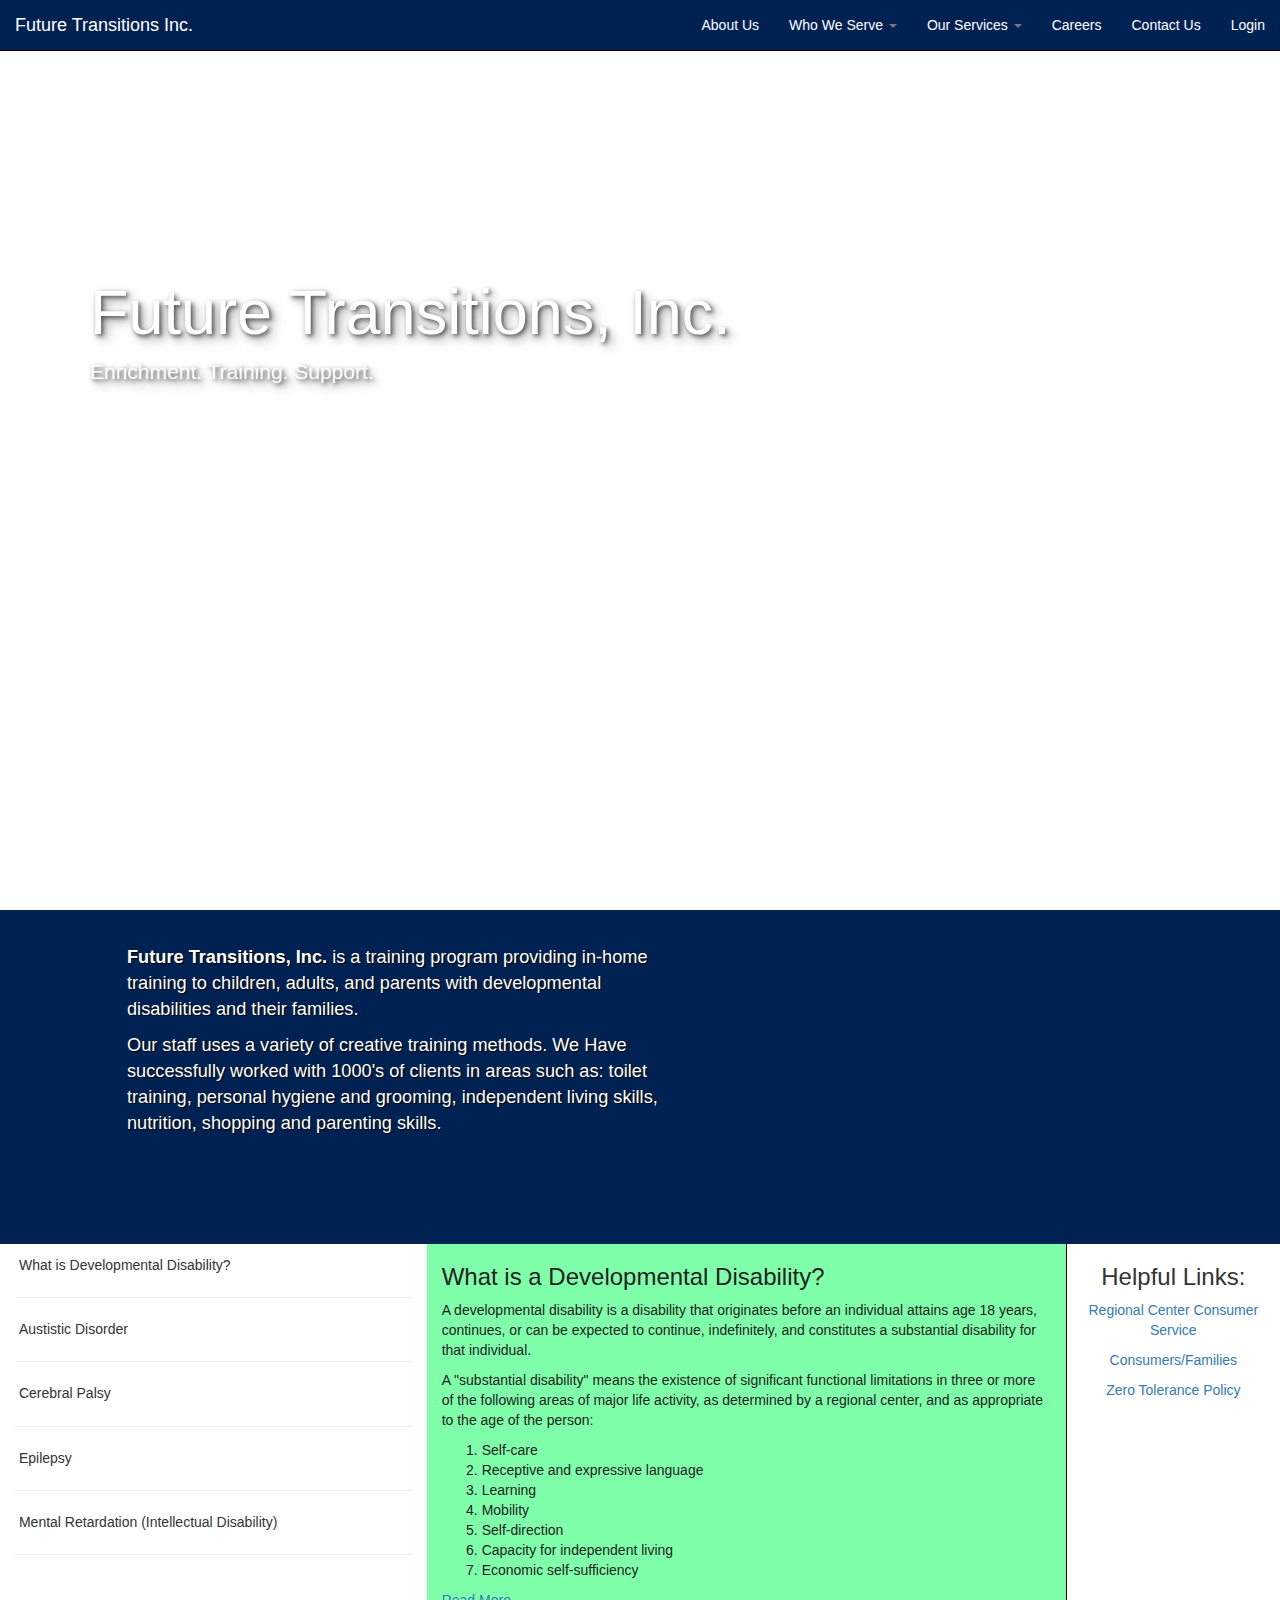
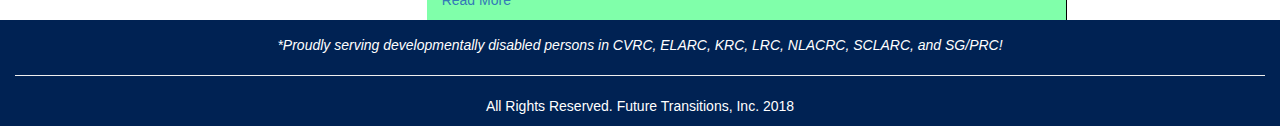
==== htmlFiles/index.html @ 74736fbd "initial commit" ====
<!DOCTYPE html>
<html>
    <head>
        <title>Future Transitions</title>
        <script type="text/javascript" src="https://ajax.googleapis.com/ajax/libs/jquery/3.3.1/jquery.min.js"></script>
        <script type="text/javascript" src="https://cdnjs.cloudflare.com/ajax/libs/twitter-bootstrap/3.3.7/js/bootstrap.min.js"></script>
        <link rel="stylesheet" href="https://maxcdn.bootstrapcdn.com/bootstrap/3.3.7/css/bootstrap.min.css">
        <link rel="stylesheet" href="../cssFiles/main.css">
        <link rel="stylesheet" href="../cssFiles/home.css">
        <script type="text/javascript" src="../javascriptFiles/loadFrontPageInfo.js"></script>
        <link rel="stylesheet" href="https://use.fontawesome.com/releases/v5.3.1/css/all.css">
        <meta content='width=device-width, initial-scale=1.0' name='viewport'>
    </head>
    <body>
    
<nav class="navbar navbar-default navbar-fixed-top">
  <div class="container-fluid">
    <!-- Brand and toggle get grouped for better mobile display -->
    <div class="navbar-header">
      <button type="button" class="navbar-toggle collapsed" data-toggle="collapse" data-target="#bs-example-navbar-collapse-1" aria-expanded="false">
        <span class="sr-only">Toggle navigation</span>
        <span class="icon-bar"></span>
        <span class="icon-bar"></span>
        <span class="icon-bar"></span>
      </button>
      <a class="navbar-brand" href="./index.html">Future Transitions Inc.</a>
    </div>

    <!-- Collect the nav links, forms, and other content for toggling -->
    <div class="collapse navbar-collapse" id="bs-example-navbar-collapse-1">
      <ul class="nav navbar-nav">
      </ul>
      <ul class="nav navbar-nav navbar-right">
        <li><a href="./about.html">About Us</a></li>
        <li class="dropdown">
          <a href="#" class="dropdown-toggle" data-toggle="dropdown" role="button" aria-haspopup="true" aria-expanded="false">Who We Serve <span class="caret"></span></a>
            <ul class="dropdown-menu">
                <li><a href="./ourOffice.html">Our Office</a></li>
                <li><a href="./regionalCenter.html">Regional Center</a></li>
            </ul>
        </li>
        <li class="dropdown">
          <a href="#" class="dropdown-toggle" data-toggle="dropdown" role="button" aria-haspopup="true" aria-expanded="false">Our Services <span class="caret"></span></a>
          <ul class="dropdown-menu">
            <li><a href="./adaptiveSkillsTraining.html">Adaptive Skills Training</a></li>
            <li><a href="./parentTrainingProgram.html">Parent Training Program</a></li>
            <li><a href="./independentLivingSkills.html">Independent Living Skills</a></li>
            <li><a href="./supportiveLivingServices.html">Supportive Living Services</a></li>
            <li><a href="./serviceReferral.html">Service Referral</a></li>
          </ul>
        </li>
        <li><a href="./careers.html">Careers</a></li>
        <li><a href="./contactUs.html">Contact Us</a></li>
        <li><a href="#">Login</a></li>
      </ul>
    </div><!-- /.navbar-collapse -->
  </div><!-- /.container-fluid -->
</nav>



<!--------------------- body ------------------------------------------------- -->
<div class="container-fluid landingPage" id="top">
    <div class="jumbotron">
        <div class="container">
            <h1 id="title">Future Transitions, Inc.</h1>
            <p class="jumbotron-paragraph">Enrichment. Training. Support. </p>
        </div>
    </div>
</div>


<div class="container-fluid">
    <div class="row video-section-color">
        <div class="container">
            <div class="col-sm-7 video-section-color-text">
                <p><strong>Future Transitions, Inc.</strong> is a training program providing in-home training to 
                children, adults, and parents with developmental disabilities and their families.</p>
                <p>Our staff uses a variety of creative training methods. We Have successfully worked with 1000's
                of clients in areas such as: toilet training, personal hygiene and grooming, independent living skills,
                nutrition, shopping and parenting skills.</p>
            </div>
            <div class="col-sm-5">
                <div class="embed-responsive embed-responsive-4by3">
                    <iframe class="embed-responsive-item" src="https://player.vimeo.com/video/68073365"></iframe>
                </div>
            </div>
        </div>
    </div>


    <div class="row">
            <div class="col-sm-4">
                <h5 class="facts" onclick="whatIsInfo()">What is Developmental Disability?</h5>
                <hr>
                <h5 class="facts" onclick="autisticInfo()">Austistic Disorder</h5>
                <hr>
                <h5 class="facts" onclick="cerebralInfo()">Cerebral Palsy</h5>
                <hr>
                <h5 class="facts" onclick="epilepsyInfo()">Epilepsy</h5>
                <hr>
                <h5 class="facts" onclick="retardationInfo()">Mental Retardation (Intellectual Disability)</h5>
                <hr>
            </div>
            <div class="col-sm-6 frontPageInfo">
                <h3 id="frontPageInfoTitle" onload="whatIsInfo()">What is a Developmental Disability?</h3>
                <p id="frontPageInfo"></p>
                <p><a target="_blank" id="frontPageInfoSource">Read More</a></p>
            </div>
            <div class="col-sm-2 helpfulLinks">
                <h3>Helpful Links:</h3>
                <a href="#"><p>Regional Center Consumer Service</p></a>
                <a href="#"><p>Consumers/Families</p></a>
                <a href="#"><p>Zero Tolerance Policy</p></a>
            </div>
    </div>




</div>

<!------------------------- end body ------------------------------------------------------------->


<div class="container-fluid footer-background-color">
    <div class="row">
        <div class="col-sm-12">
            <p style="padding-top: 15px;" class="text-center"><em>*Proudly serving developmentally disabled persons in CVRC, ELARC, KRC, LRC, NLACRC, SCLARC, and SG/PRC!</em></p>
            <hr>
            <p class="text-center">All Rights Reserved. Future Transitions, Inc. 2018</p>
        </div>
    </div>
</div>
    </body>
</html>
---- cssFiles/main.css ----
body {
    margin-top: 30px;
}

/* START NAVBAR CSS */
/* navbar */
.navbar-default {
    background-color: #002253;
    border-color: black;
}
/* Title */
.navbar-default .navbar-brand {
    color: white;
}
.navbar-default .navbar-brand:hover,
.navbar-default .navbar-brand:focus {
    color: white;
}
/* Link */
.navbar-default .navbar-nav > li > a {
    color: white;
}
.navbar-default .navbar-nav > li > a:hover {
    color: #002253;
    background-color: white;
}
.navbar-default .navbar-nav > li > a:focus {
    color: white;
    background-color: #002253;
}
.navbar-default .navbar-nav > .active > a,
.navbar-default .navbar-nav > .active > a:hover,
.navbar-default .navbar-nav > .active > a:focus {
    color: blue;
    background-color: white;
}
.navbar-default .navbar-nav > .open > a,
.navbar-default .navbar-nav > .open > a:hover,
.navbar-default .navbar-nav > .open > a:focus {
    color: green;
    background-color: white;
}
/* Caret */
.navbar-default .navbar-nav > .dropdown > a .caret {
    border-top-color: #777;
    border-bottom-color: #777;
}
.navbar-default .navbar-nav > .dropdown > a:hover .caret,
.navbar-default .navbar-nav > .dropdown > a:focus .caret {
    border-top-color: #333;
    border-bottom-color: #333;
}
.navbar-default .navbar-nav > .open > a .caret,
.navbar-default .navbar-nav > .open > a:hover .caret,
.navbar-default .navbar-nav > .open > a:focus .caret {
    border-top-color: #555;
    border-bottom-color: #555;
}
/* Mobile version */
.navbar-default .navbar-toggle {
    border-color: #DDD;
}
.navbar-default .navbar-toggle:hover,
.navbar-default .navbar-toggle:focus {
    background-color: #DDD;
}
.navbar-default .navbar-toggle .icon-bar {
    background-color: #CCC;
}
@media (max-width: 767px) {
    .navbar-default .navbar-nav .open .dropdown-menu > li > a {
        color: white;
    }
    .navbar-default .navbar-nav .open .dropdown-menu > li > a:hover,
    .navbar-default .navbar-nav .open .dropdown-menu > li > a:focus {
          color: #2b210f;
          background-color: white;
    }
}



/* END NAVBAR CSS*/


/* start about page*/

.about-box {
    -webkit-box-shadow: 10px 10px 5px 0px rgba(0,0,0,0.75);
    -moz-box-shadow: 10px 10px 5px 0px rgba(0,0,0,0.75);
    box-shadow: 10px 10px 5px 0px rgba(0,0,0,0.75);
    background-color: #ccbc9f;
    color: black;
    font-size: 120%;
}

.about-box h2 {
    padding-top: 15px;
    font-style: italic;
}

.about-box p {
    padding-right: 15px;
    padding-left: 15px;
}

.about-box ul {
    list-style: none;
}




/* end about page */




/* ---------- footer ------------*/

.footer-background-color {
    color: white;
    text-shadow: 1px 1px 1px solid black;
    background-color: #002253;
}

/*----------- end footer ----------------*/


/*

Primary scheme: navy blue and orange

Second scheme: red blue yellow green

3rd: soft green

Navy Blue: #002253
Orange: #ff8000
Red: #ff0000
Blue: #0000ff
Yellow: #ffff00
Green: #00802b
LightGreen: #80ffaa



*/
---- cssFiles/home.css ----
/* Start Home page*/

.landingPage {
    /* The image used */
  background-image: url("https://res.cloudinary.com/dvkntryzd/image/upload/v1536382642/Future%20Transitions%20Inc/photo-1526662092594-e98c1e356d6a.jpg");

  /* Full height */
  height: 100vh; 

  /* Center and scale the image nicely */
  background-position: top;
  background-repeat: no-repeat;
  background-size: cover;
  margin-top: -20px;
}

.jumbotron {
background-color: rgba(0,0,0,.0);
color: white;
height: 400px;
position: relative;
top: 200px;
text-shadow: 2px 2px 4px rgba(0,0,0,.6), 4px 4px 8px rgba(50,50,50,.4), 8px 8px 12px rgba(100,100,100,.2);
}

.video-section-color {
  color: white;
  font-size: 130%;
  background-color: #002253;
  text-shadow: 1px 1px 1px black;
}

.video-section-color-text {
  padding: 3% 5% 3% 5%;
  
}


.frontPageInfo {
  background-color: #80ffaa;
  color: #222;
  border-right: 1px solid black;
  padding: 0px 15px 15px 15px;
}

.helpfulLinks {
  background-color: white;
  text-align: center;
}

.facts {
  padding: 1%;
  cursor: pointer;
}

.facts:hover, .facts:active {
  font-size: 100%;
  font-weight: 600;
  color: #AA9A7E;
}




.row{
  overflow: hidden; 
}

[class*="col-"]{
  margin-bottom: -99999px;
  padding-bottom: 99999px;
}

/* end home page */
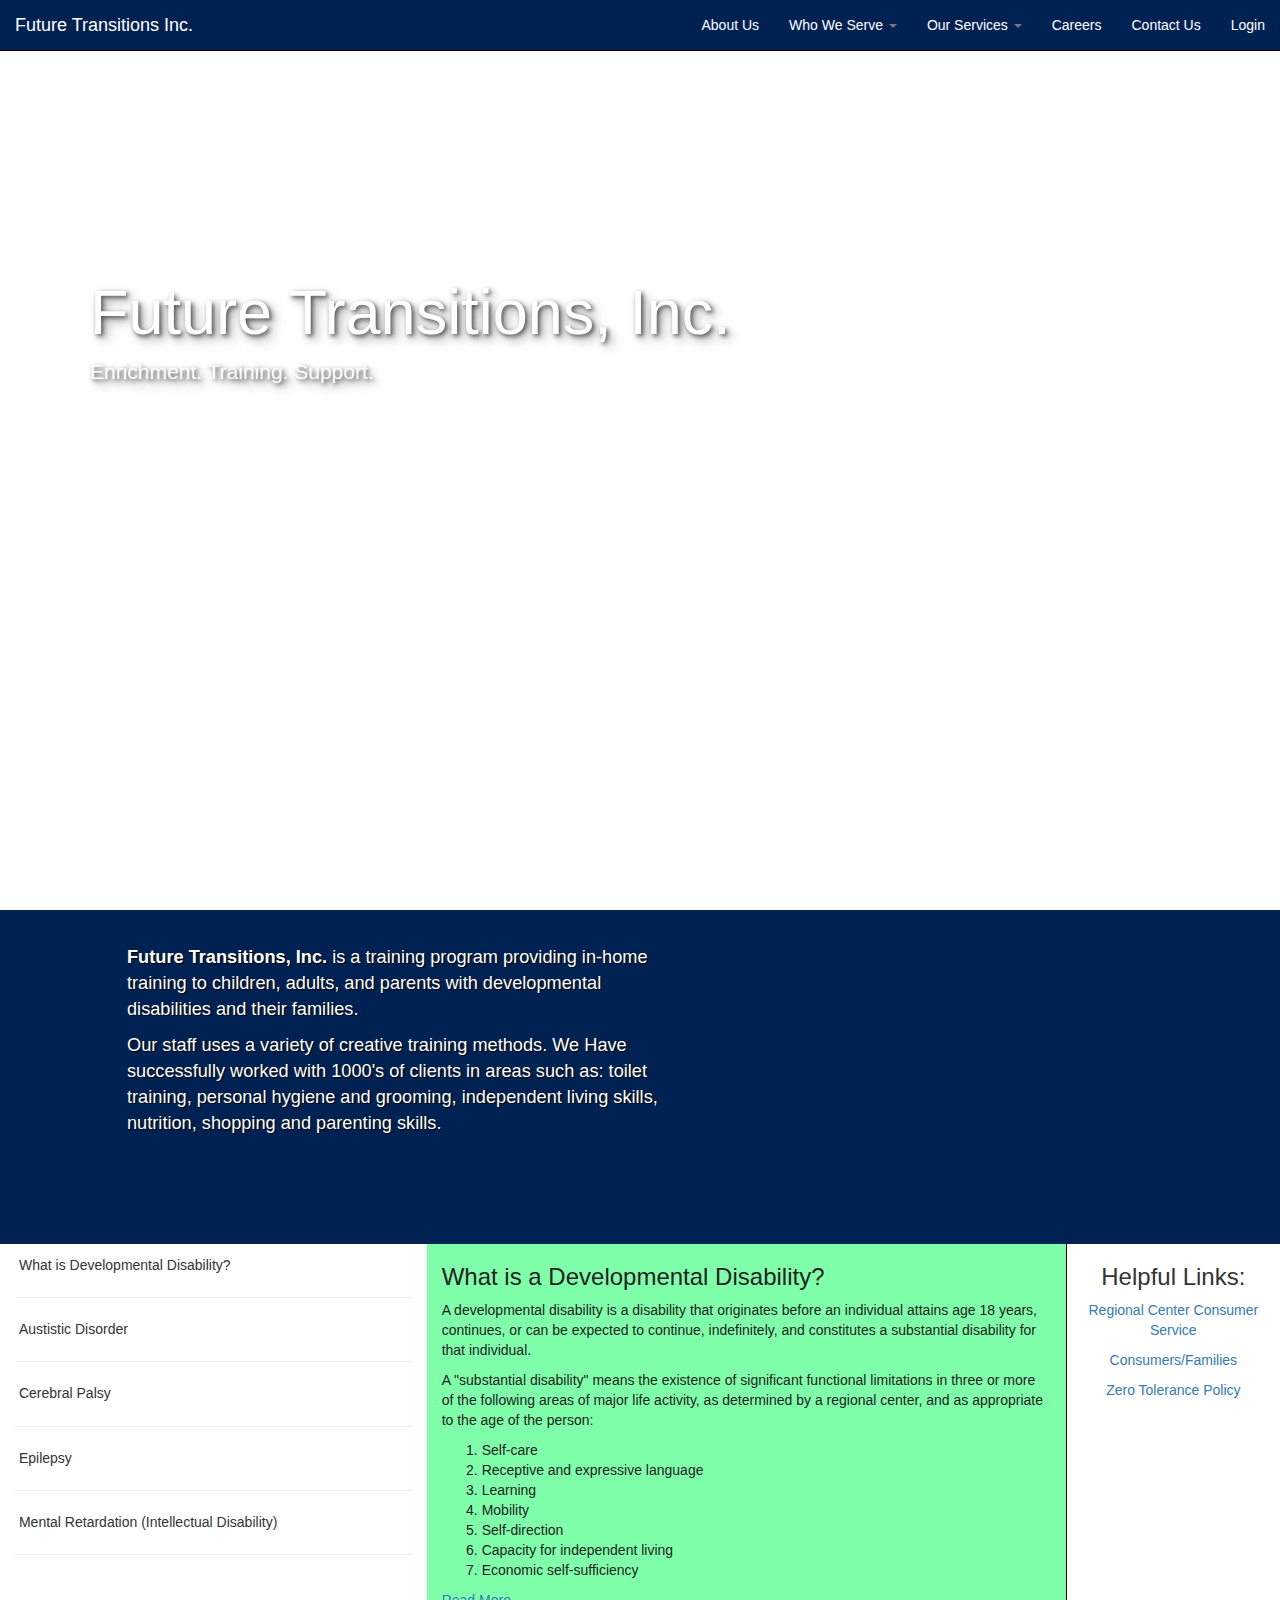
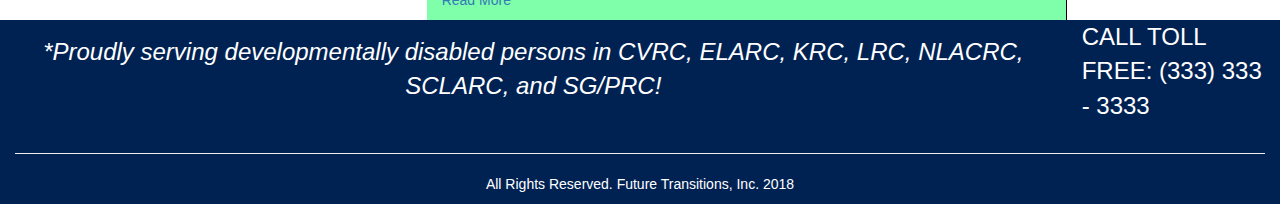
==== commit 186604c1: "our office with people" ====
--- a/htmlFiles/index.html
+++ b/htmlFiles/index.html
@@ -124,10 +124,17 @@
 
 
 <div class="container-fluid footer-background-color">
+    <div class="row footer-text">
+        <div class="col-sm-10">
+            <p style="padding-top: 15px;" class="text-center"><em>*Proudly serving developmentally disabled persons in CVRC, ELARC, KRC, LRC, NLACRC, SCLARC, and SG/PRC!</em></p>
+        </div>
+        <div class="col-sm-2">
+            <p>CALL TOLL FREE: (333) 333 - 3333</p>
+        </div>
+    </div>
+    <hr>
     <div class="row">
         <div class="col-sm-12">
-            <p style="padding-top: 15px;" class="text-center"><em>*Proudly serving developmentally disabled persons in CVRC, ELARC, KRC, LRC, NLACRC, SCLARC, and SG/PRC!</em></p>
-            <hr>
             <p class="text-center">All Rights Reserved. Future Transitions, Inc. 2018</p>
         </div>
     </div>
--- a/cssFiles/main.css
+++ b/cssFiles/main.css
@@ -124,6 +124,10 @@
     background-color: #002253;
 }
 
+.footer-text {
+    font-size: 24px;
+}
+
 /*----------- end footer ----------------*/
 
 
